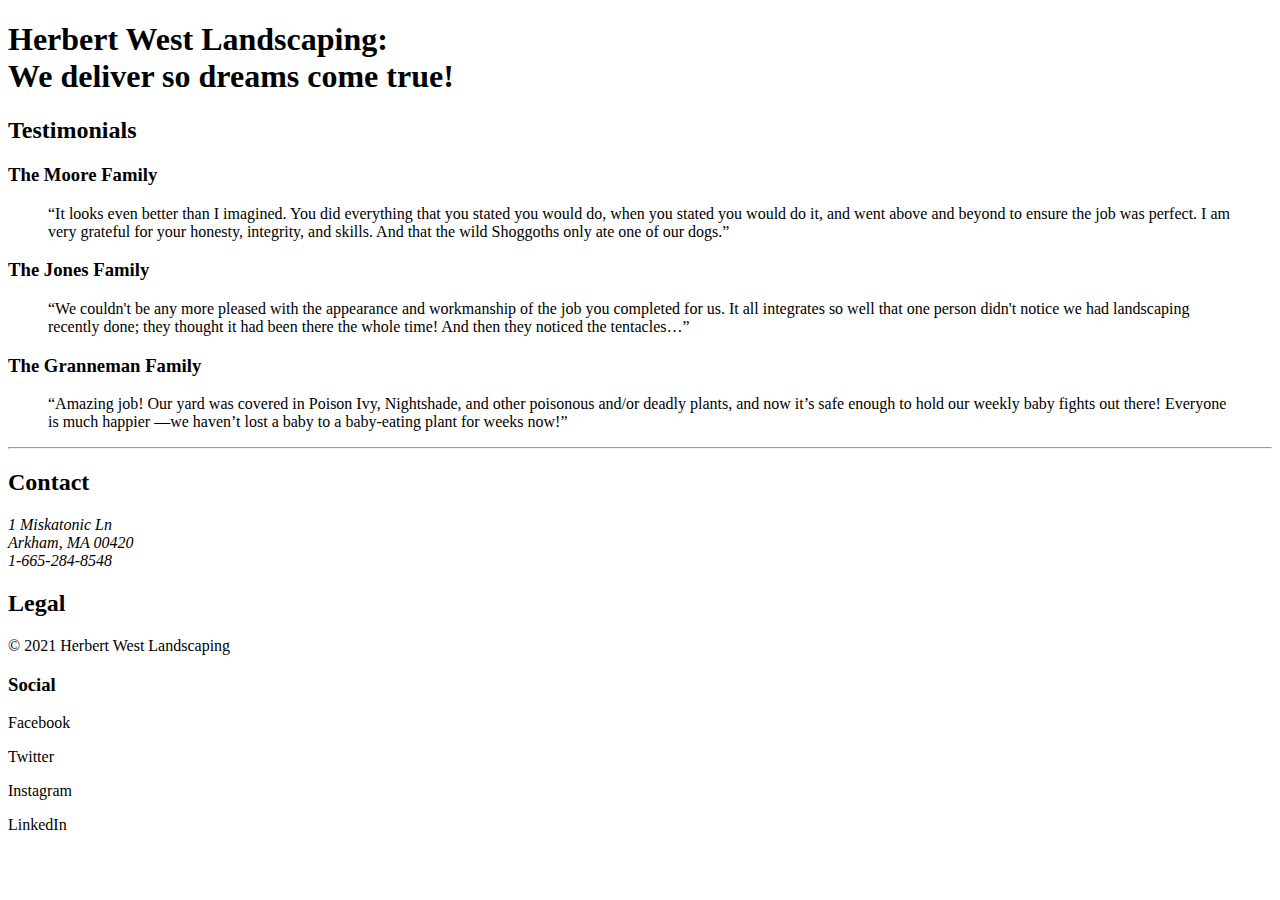
==== index.html @ 35e97120 "Homework" ====
<!doctype html>
<html lang="en">

  <head>
    <meta charset="UTF-8">
    <title> Herbert West Landscaping</title>
    <link rel="stylesheet" href="/css/main.css">
  </head>

  <body>
    <h1>Herbert West Landscaping:
      <br>
      We deliver so dreams come true!
    </h1>

    <h2>Testimonials</h2>

    <h3>The Moore Family</h3>

    <p>
    <blockquote>
      “It looks even better than I imagined. You did everything that you stated you would do, when you
      stated you would do it, and went above and beyond to ensure the job was perfect. I am very grateful
      for your honesty, integrity, and skills. And that the wild Shoggoths only ate one of our dogs.”
      </p>
    </blockquote>

    <h3>The Jones Family</h3>

    <p>
    <blockquote>“We couldn't be any more pleased with the appearance and workmanship of the job you
      completed for us. It all integrates so well that one person didn't notice we had landscaping recently
      done; they thought it had been there the whole time! And then they noticed the tentacles…”
      </p>
    </blockquote>

    <h3>The Granneman Family</h3>

    <p>
    <blockquote>
      “Amazing job! Our yard was covered in Poison Ivy, Nightshade, and other poisonous and/or deadly
      plants, and now it’s safe enough to hold our weekly baby fights out there! Everyone is much happier
      —we haven’t lost a baby to a baby-eating plant for weeks now!”
      </p>
    </blockquote>

    <hr>

    <h2>
      Contact
    </h2>
    <address>
      <p>
        1 Miskatonic Ln<br>
        Arkham, MA 00420<br>
        1-665-284-8548
      </p>
    </address>
    <h2>
      Legal
    </h2>
    <p>
      &copy; 2021 Herbert West Landscaping
    </p>
    <h3>
      Social
    </h3>
    <p>
      Facebook
    </p>
    <p>
      Twitter
    </p>
    <p>
      Instagram
    </p>
    <p>
      LinkedIn
    </p>


  </body>

</html>
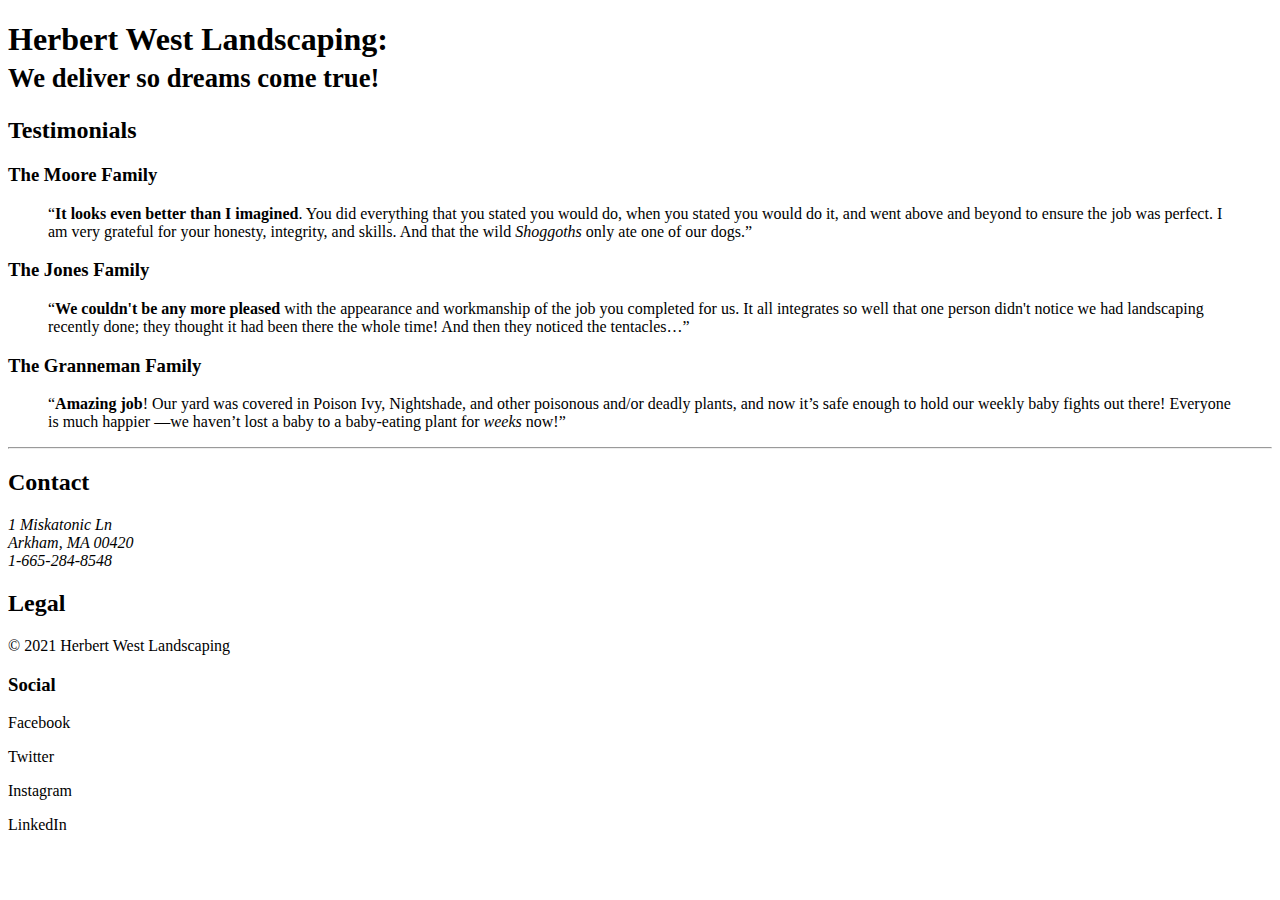
==== commit 4a305514: "Class corrections" ====
--- a/index.html
+++ b/index.html
@@ -8,39 +8,34 @@
   </head>
 
   <body>
-    <h1>Herbert West Landscaping:
-      <br>
-      We deliver so dreams come true!
+    <h1>
+      Herbert West Landscaping:
+      <br><small>We deliver so dreams come true!</small>
     </h1>
 
     <h2>Testimonials</h2>
 
     <h3>The Moore Family</h3>
 
-    <p>
     <blockquote>
-      “It looks even better than I imagined. You did everything that you stated you would do, when you
-      stated you would do it, and went above and beyond to ensure the job was perfect. I am very grateful
-      for your honesty, integrity, and skills. And that the wild Shoggoths only ate one of our dogs.”
+      <p>
+        “<b>It looks even better than I imagined</b>. You did everything that you stated you would do, when you stated you would do it, and went above and beyond to ensure the job was perfect. I am very grateful for your honesty, integrity, and skills. And that the wild <i>Shoggoths</i> only ate one of our dogs.”
       </p>
     </blockquote>
 
     <h3>The Jones Family</h3>
 
-    <p>
-    <blockquote>“We couldn't be any more pleased with the appearance and workmanship of the job you
-      completed for us. It all integrates so well that one person didn't notice we had landscaping recently
-      done; they thought it had been there the whole time! And then they noticed the tentacles…”
+    <blockquote>
+      <p>
+        “<b>We couldn't be any more pleased</b> with the appearance and workmanship of the job you completed for us. It all integrates so well that one person didn't notice we had landscaping recently done; they thought it had been there the whole time! And then they noticed the tentacles…”
       </p>
     </blockquote>
 
     <h3>The Granneman Family</h3>
 
-    <p>
     <blockquote>
-      “Amazing job! Our yard was covered in Poison Ivy, Nightshade, and other poisonous and/or deadly
-      plants, and now it’s safe enough to hold our weekly baby fights out there! Everyone is much happier
-      —we haven’t lost a baby to a baby-eating plant for weeks now!”
+      <p>
+        “<b>Amazing job</b>! Our yard was covered in Poison Ivy, Nightshade, and other poisonous and/or deadly plants, and now it’s safe enough to hold our weekly baby fights out there! Everyone is much happier —we haven’t lost a baby to a baby-eating plant for <em>weeks</em> now!”
       </p>
     </blockquote>
 
@@ -78,7 +73,6 @@
       LinkedIn
     </p>
 
-
   </body>
 
 </html>
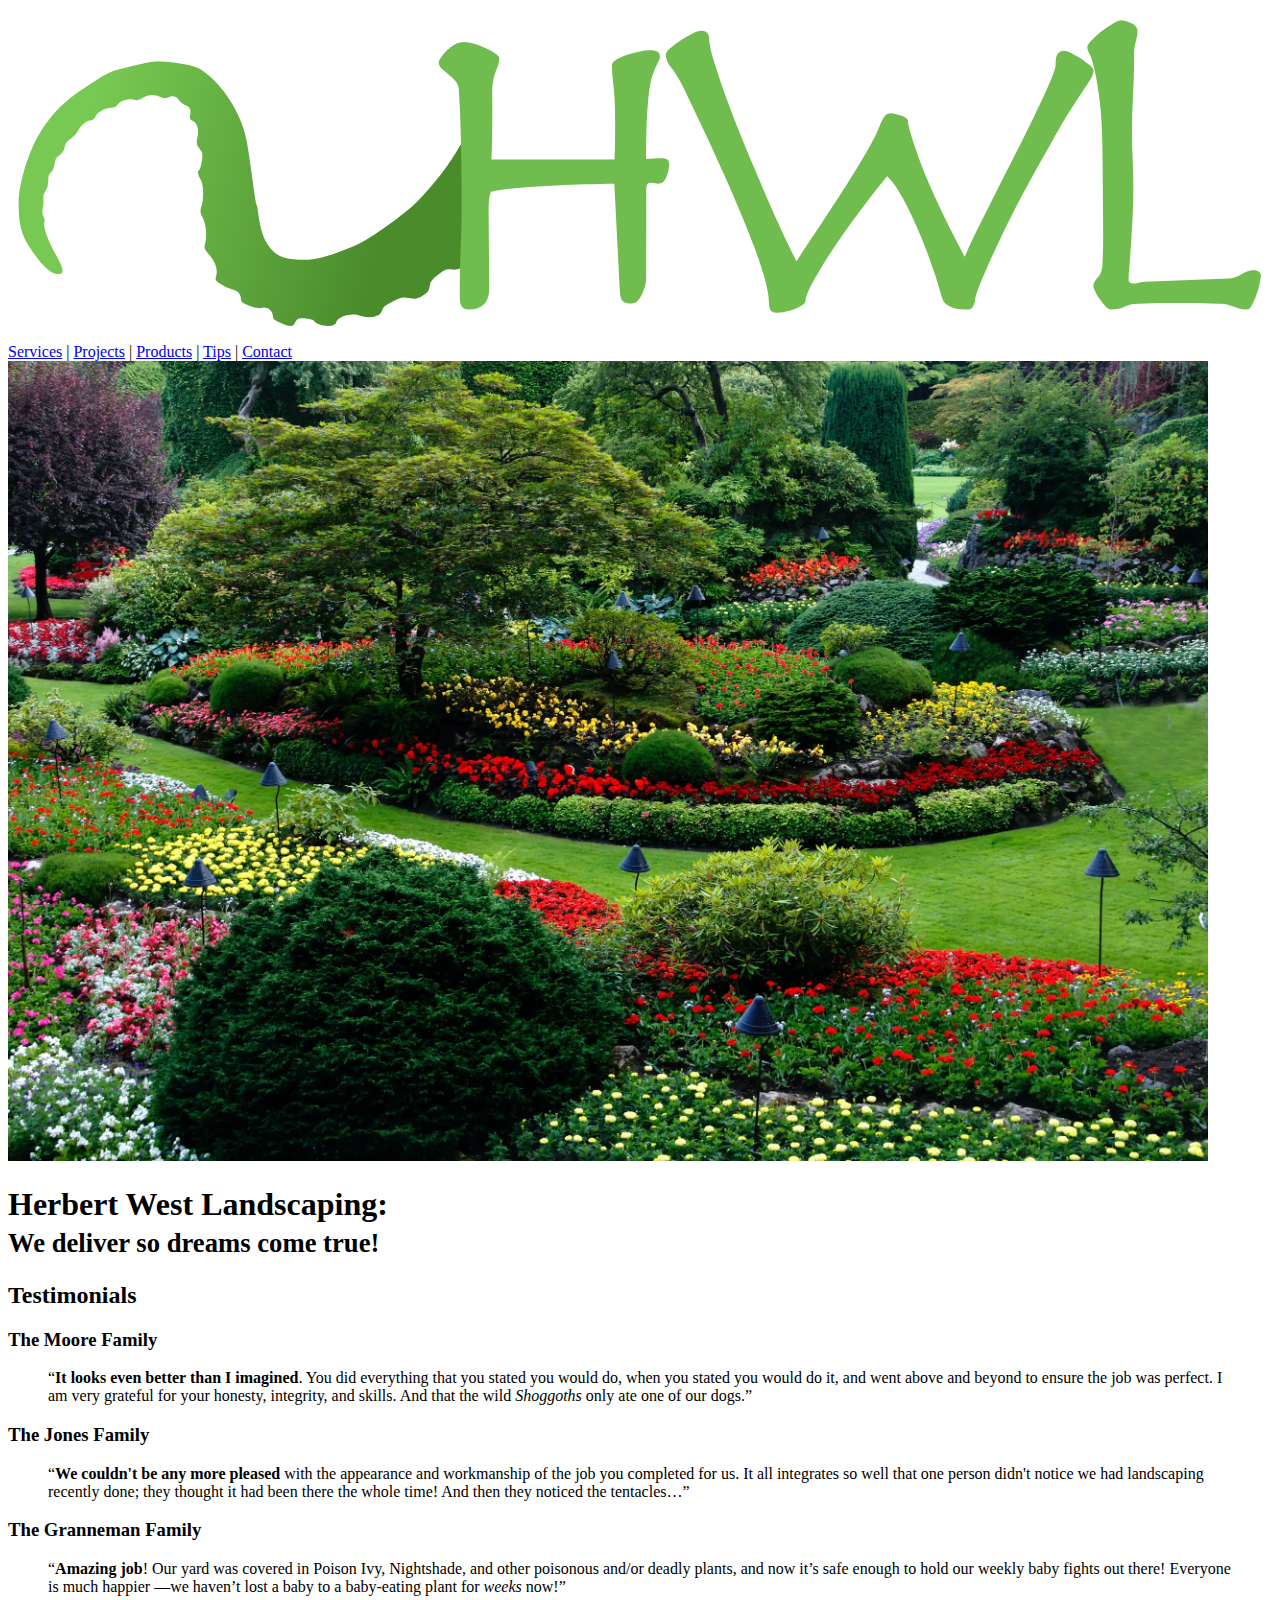
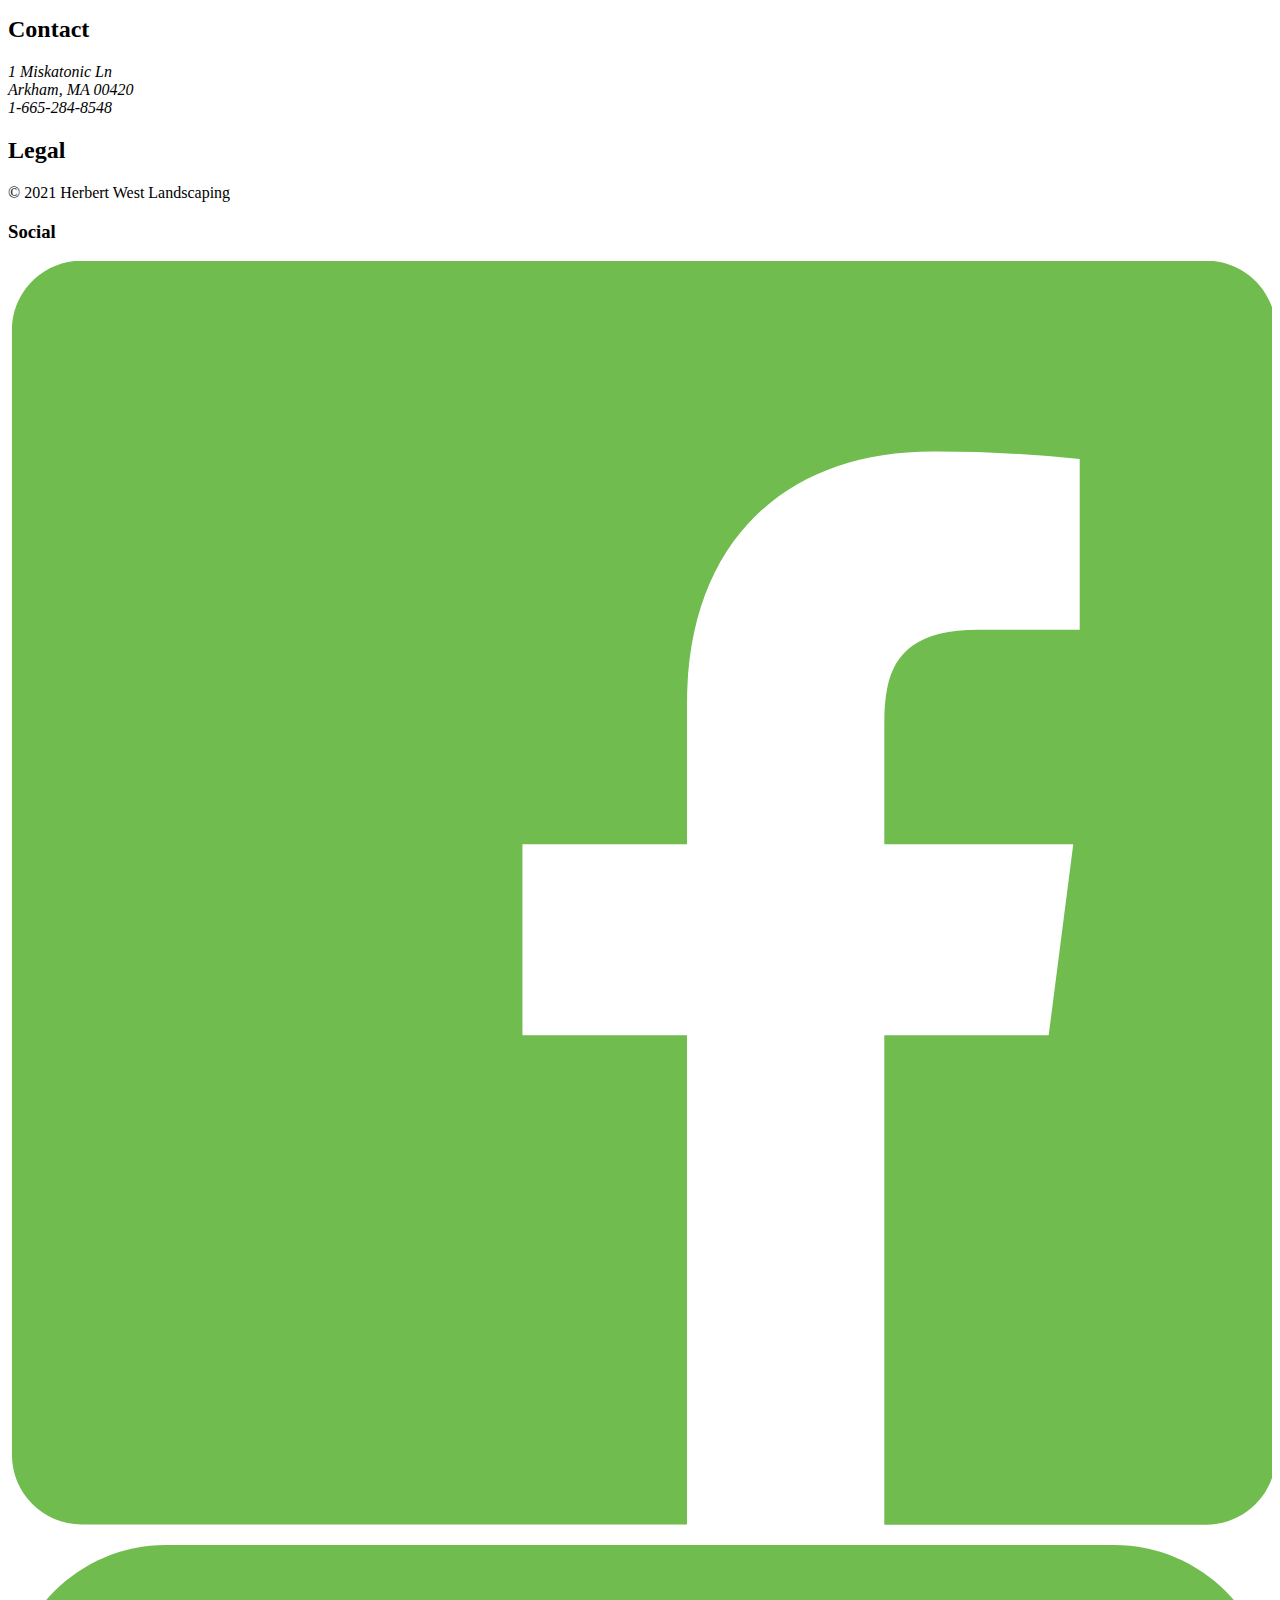
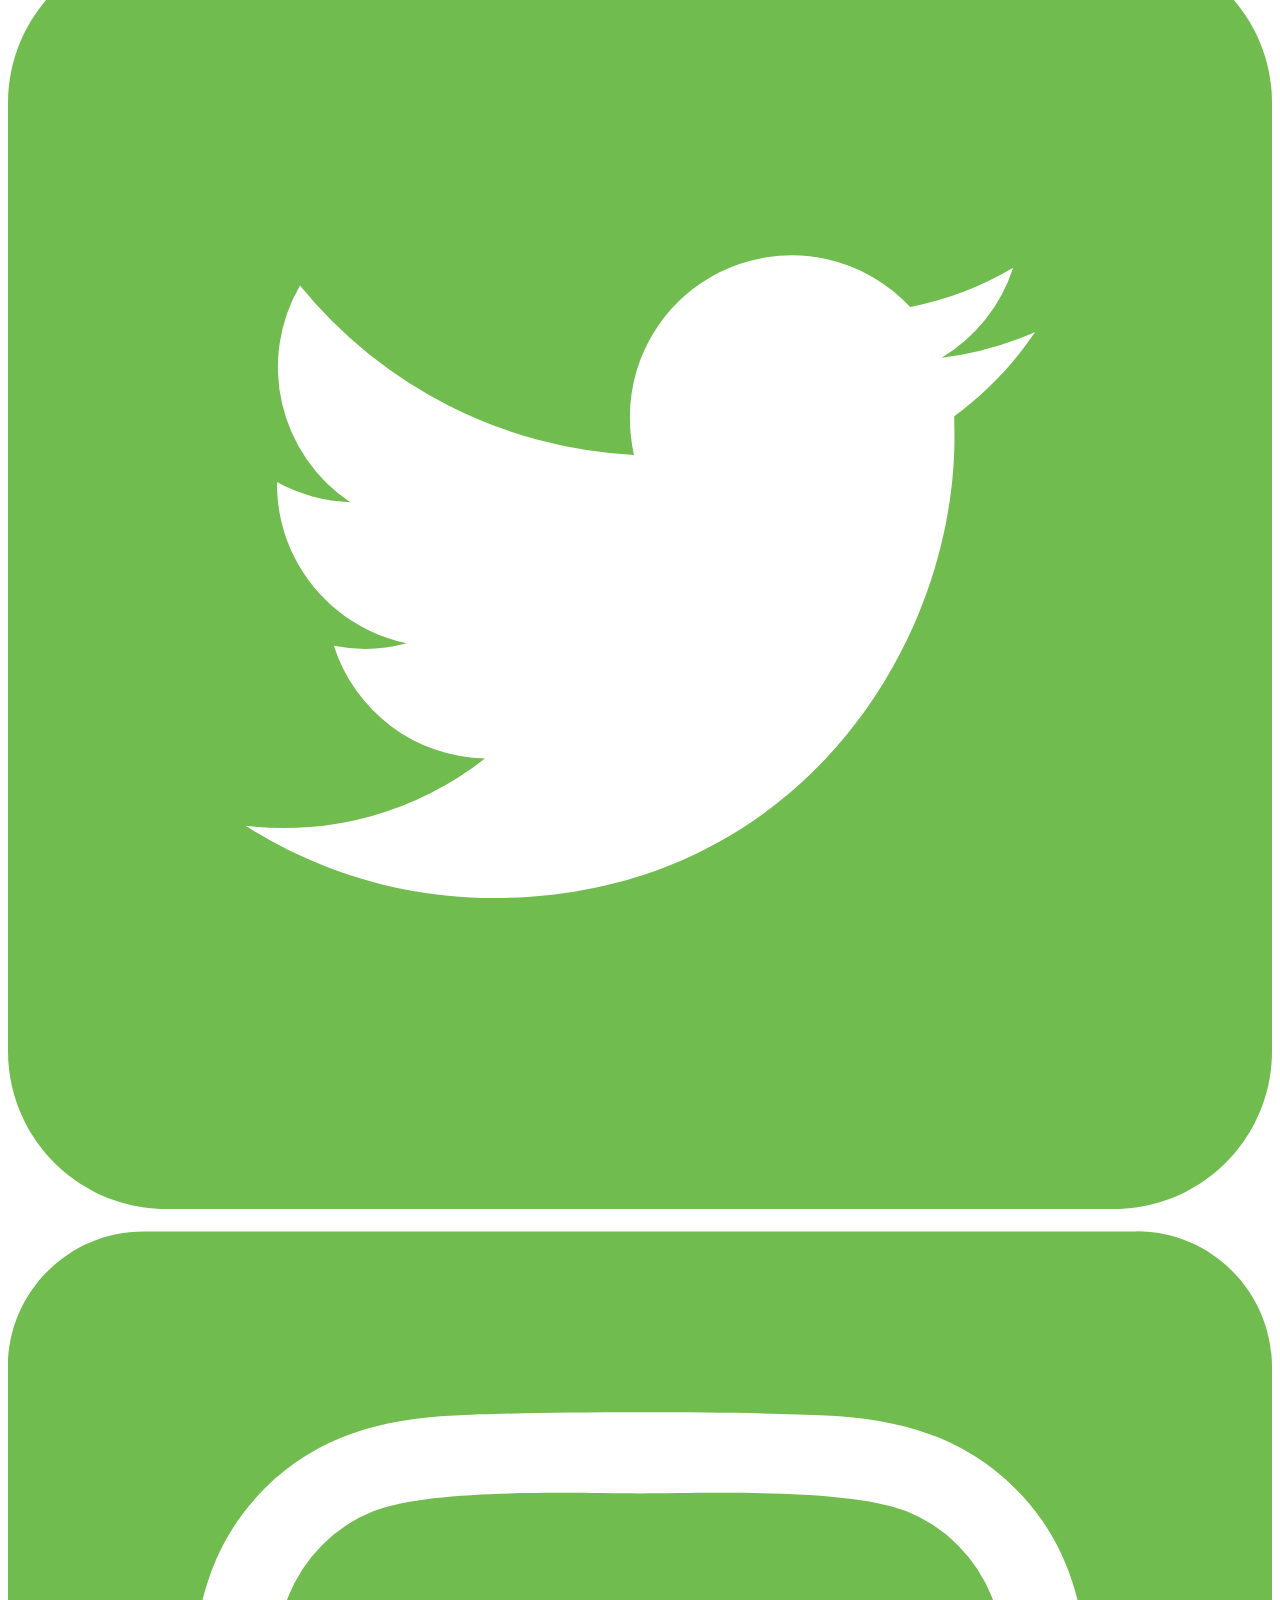
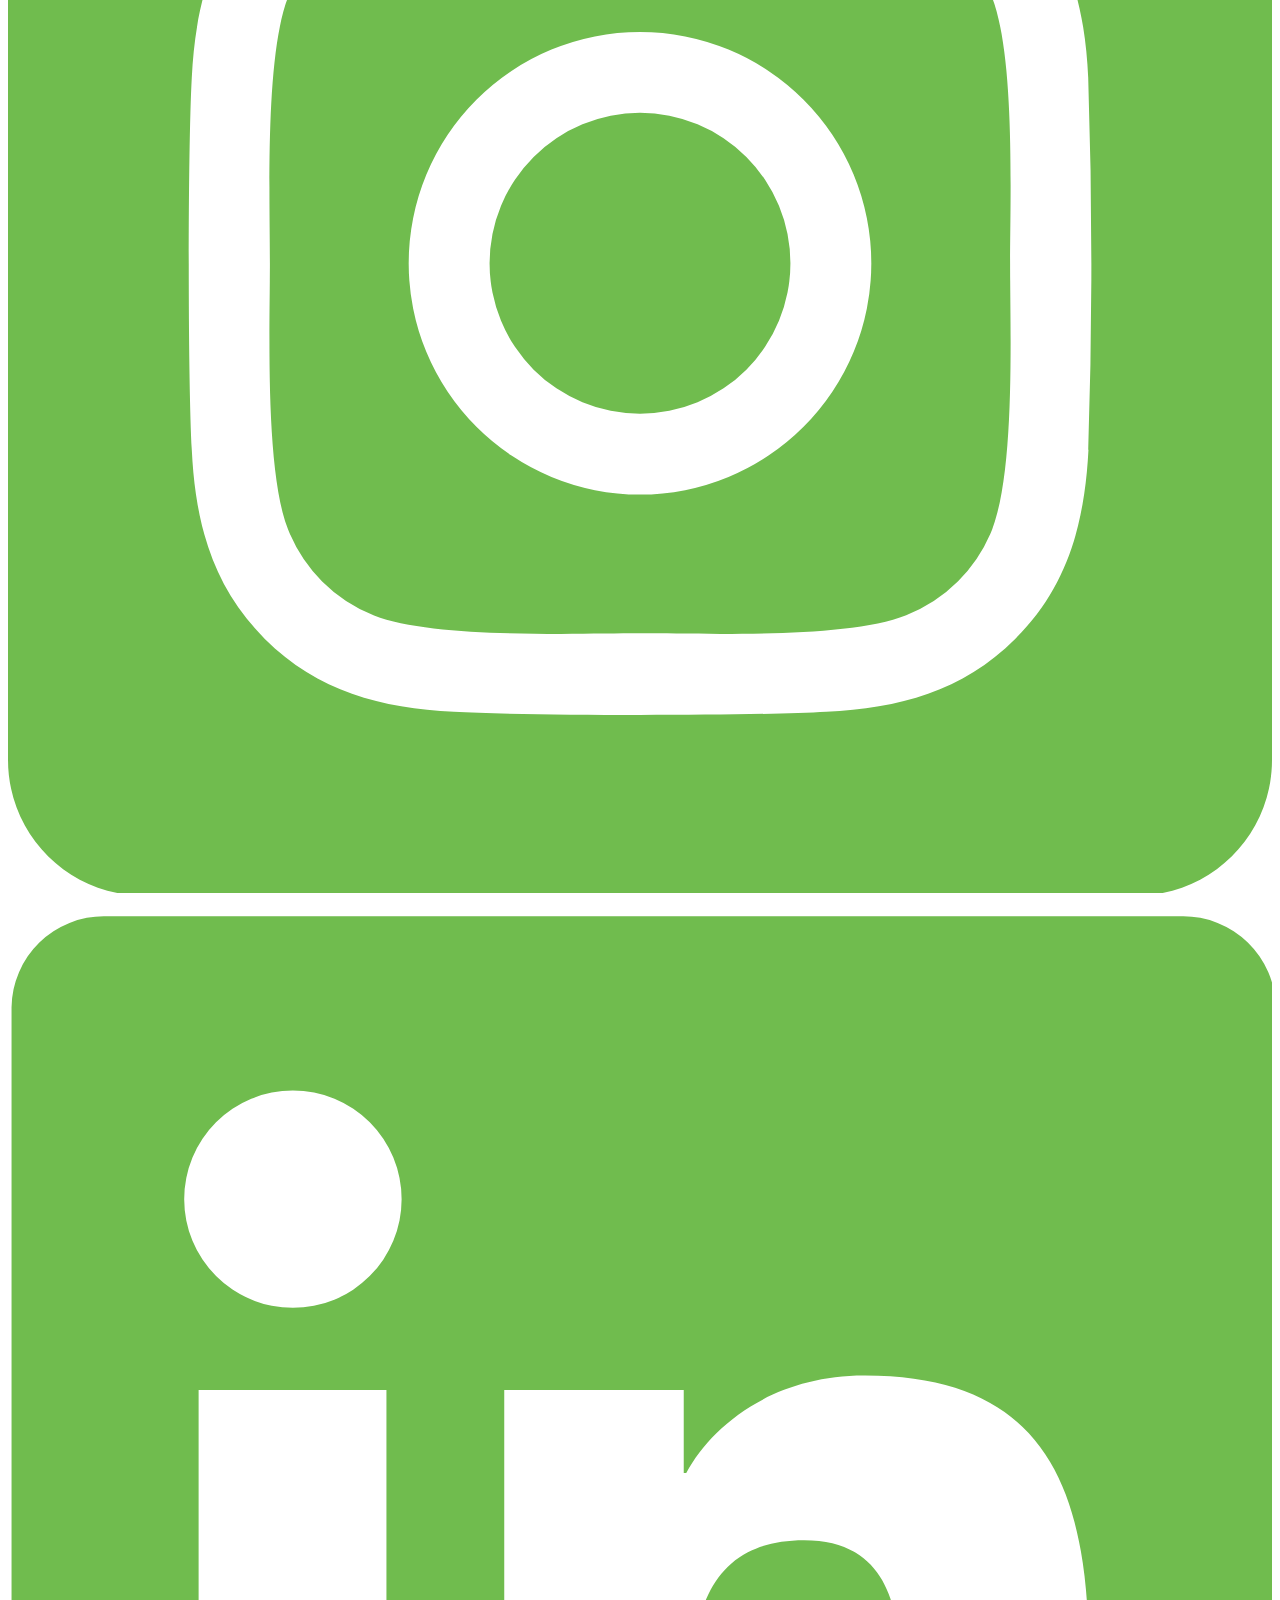
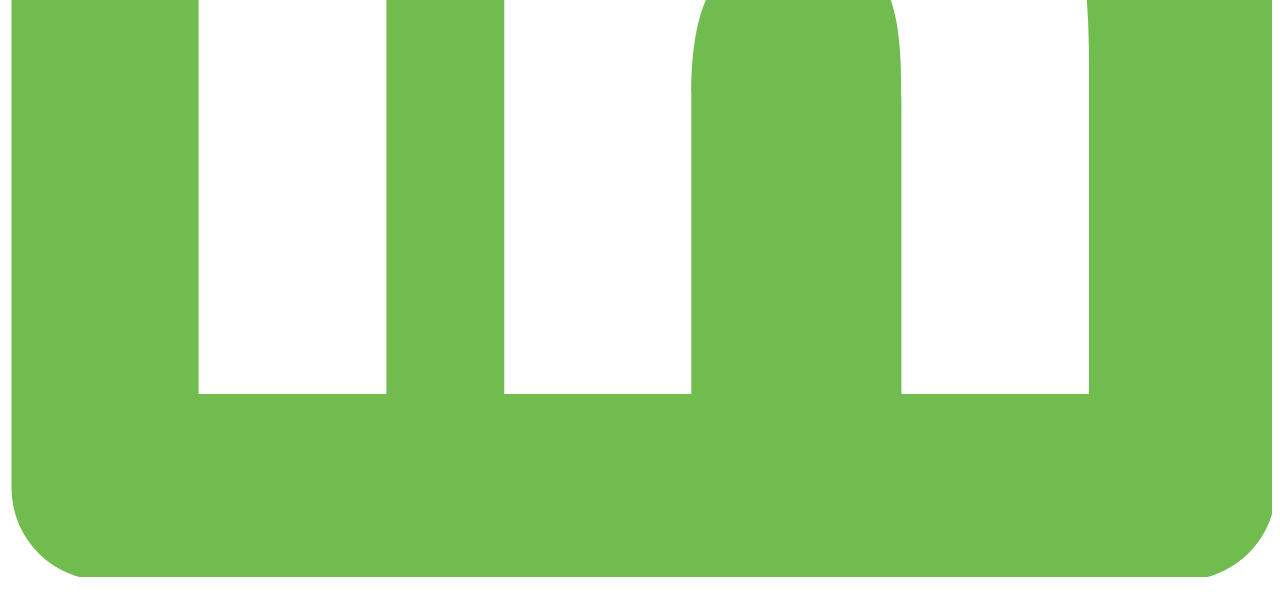
==== commit 790c1086: "lots of changes started css" ====
--- a/index.html
+++ b/index.html
@@ -8,70 +8,102 @@
   </head>
 
   <body>
-    <h1>
-      Herbert West Landscaping:
-      <br><small>We deliver so dreams come true!</small>
-    </h1>
 
-    <h2>Testimonials</h2>
+    <nav>
+      <a href="/">
+        <svg viewBox="0 0 3683 964">
+          <linearGradient id="a" x1="129.3" y1="744.3" x2="1014.8" y2="964.6" gradientUnits="userSpaceOnUse">
+            <stop offset="0" stop-color="#78c953" />
+            <stop offset="1" stop-color="#4a8b2c" />
+          </linearGradient>
+          <path fill="url(#a)" d="M1413.8 500.8c-4.3-1 87.6 8.2 86 13a45.3 45.3 0 0 1-3 5.7l-10.8 2c-14.7 3-102-7-115.3 4.6-16.5 14.5 34.3 61.8 27.3 83.3a78.7 78.7 0 0 0-.7 45.5c-5.4 3.2-11.7 9.2-22.7 19.5-20.7 19.7-23.7 25-22.2 37.2 2.7 27-28.3 53.8-57.8 50.5-16.6-2.4-20.8-.7-40.7 14.6-17.8 13.7-22.7 19.8-25 33.3-2.2 13.5-6 19-20 28.1-14.7 9.5-21.3 10.6-39.4 7-18.5-3.7-25.4-2.2-48.6 9.9-21.7 11.5-28.1 16.1-30 24.6a30.4 30.4 0 0 1-8.7 14 72.2 72.2 0 0 1-56.2 3.5c-21.2-10.9-66 1.5-69.6 18.6-3.4 16.7-53.7 13.2-65-4.2-4-6.2-39.4-10.5-47.2-5.5a29.9 29.9 0 0 0-8.4 12.2c-5.5 11.9-16 11-44.1-1.9-17.3-7.6-19.6-10.3-20.3-20.9-2-16-18-26.2-33.3-21.2-5.3 1.8-21.1-1-34.6-6.5-19.9-8-24.5-11.4-24.7-19.6-.6-15.7-9-24.5-28.6-29.1a112.6 112.6 0 0 1-32.9-16c-13-9.7-14.2-11.6-10.8-21.6 5.5-18.3-1.3-40.4-19.6-62-15.5-18.4-16.3-20.6-11.9-34.7a125.9 125.9 0 0 0-9.3-77.6c-6-8.7-6-16.7-1.6-30.8 7.4-21.7 5.4-64-2.8-76.7-8.4-12.8-10.1-23.8-4.3-27.6 5.9-3.8 12-43.7 8.3-51.2a138.6 138.6 0 0 0-10.4-15.2c-5.3-7-6.3-15.5-3-28.9 5.6-21.6-.4-41.5-14-48-8.2-3.5-9.1-6.6-7-17.9 3-16.2-1.3-23.3-15.5-28.3a44.7 44.7 0 0 1-17.7-14.5c-7.7-11.9-17.4-14-32.1-7-5.2 2.8-15 2.2-20.7-1.3a54.8 54.8 0 0 0-53.7 2.7c-8.3 6-15.6 7.4-24.3 4.8-15-5-43.1 4.1-48.8 15.6-2.8 5.6-8 7.9-16.3 8-18.4-.2-40.8 12.2-46.4 24.7-3.8 8.6-7.1 11.3-16 12.2-12.5.9-29.6 16.6-36.4 32.5a54.2 54.2 0 0 1-19.5 20.4c-12 7.9-16.7 14.4-18.5 25.5a33.7 33.7 0 0 1-15 22.8c-9 5.6-12.5 12.2-14.2 26-1.4 10.7-6 21.4-11 24.7-5.3 3.4-8 12-7.5 23.6a54 54 0 0 1-8 30.2 30.1 30.1 0 0 0-6.2 22.2 74.2 74.2 0 0 1-1.8 27c-1.7 8.8-1.4 19.6 2 24.6 3 4.5 4.4 12 2.8 16.2-4 13.9 9 51.4 31 91 29.4 52.3 29 66.2-1.1 59-17.6-4.4-42.6-29.7-71.3-73.8-26.2-40-33.8-70.3-33.8-131.4.2-55.4 28.2-148 59.8-200.5 39.3-63.8 71.2-95.5 142.6-142 49.5-32.3 64.8-40 88-46.4 51.1-13 85-20.8 101-22.6 36-3.8 112.9 7.6 135.1 20 41.4 23 90.4 81.8 114.4 137.7 20.9 47.9 25 67.7 40.8 185.8 4.6 36.4 9.6 68.5 10.8 70.4a58.7 58.7 0 0 1 4.4 18.7C735 643 741.7 666 756.9 689c22.6 34.6 46.5 44.3 107.7 44.5 36.8-.3 68.8-9.3 150.3-43.2 38.8-16.1 142-89.9 179.3-128 50.1-51 94.9-110 124.3-163.5 45.4 25 100 53.8 154.2 79.4 24.8 18.8-55.2 23.2-58.9 22.5Z" />
+          <path fill="#70bc4e" d="m1402.4 815.3-2-229.3c0-7.2.4-15.5 1.2-25a97 97 0 0 1 5.2-25c12.5-3.5 33.9-6.9 64-10 30-3.2 63-5.7 99-7.5a8945.5 8945.5 0 0 1 107.2-4.7c35.5-1.3 65.4-2 89.7-2l16.2 314.2c1 14.4 4 23.9 9 28.4s13.8 6.7 26.3 6.7c6.3 0 12-2.7 16.8-8 5-5.5 9.1-12 12.7-19.6 3.5-7.7 6.4-15.3 8.5-23a71 71 0 0 0 3.3-19.5l.4-265.7c-.1-10.8 4.3-16.2 13.3-16.2 4.5 0 8.6.4 12.2 1.3 3.6 1 6.7 1.4 9.4 1.4 10.8 0 18.8-7 24.1-21a98 98 0 0 0 7.8-33c0-9-2.1-14.6-6.2-16.8-4-2.3-9.7-3.4-16.9-3.4-7.2 0-14.6.2-22.2.7a339.8 339.8 0 0 0-22.3 2 2557.7 2557.7 0 0 1 1.8-104.5 1183.5 1183.5 0 0 1 3.6-57.3c1.6-19 3.7-36.5 6.3-52.6 2.6-14.4 5.6-26.1 9.1-35.1 3.6-9 6.6-16.4 9.3-22.3 2.6-5.8 5-10.8 7.3-14.8 2.2-4 3.3-7.9 3.3-11.5-.2-12.6-9.2-18.8-27.2-18.8-8 0-18.4 1-31 3.3a262.2 262.2 0 0 0-37 9.5c-12 4-22.6 8.7-31.6 14.1s-13.4 11.3-13.3 17.6c.1 12.5 1.6 31.9 4.5 58 3 26 4.6 54.8 4.8 86.3.2 23.4.2 46.3 0 68.8s-.8 42.7-1.6 60.7h-358.7c1.5-33.3 2.3-67.5 2.5-102.5a7908 7908 0 0 0-.2-101.2c.7-21.6 4.4-40 11-55.3a96 96 0 0 0 9.8-35c0-4.6-4-9.5-11.6-15a175 175 0 0 0-27.8-15.4c-10.8-5-22-9.2-33.8-12.8a104.6 104.6 0 0 0-29.7-5.4c-10 0-19.3 2.7-28.3 8a120.3 120.3 0 0 0-39.5 37.8c-4 6.3-6 10.8-6 13.5.2 7.2 3.1 13.5 9 18.9 6 5.4 12.7 11 20.4 16.9a109.2 109.2 0 0 1 20.4 20.2c6 7.6 9 16.9 9 27.6l3.2 60.7a4949 4949 0 0 1 4 157.8l.7 78.3a3006 3006 0 0 1-2.6 160.5c-2.3 50.3-3.2 98.9-2.8 145.6a48 48 0 0 0 5.6 25c3.6 5.8 10.4 8.7 20.3 8.7 40.5 0 60.5-21 60.1-63.3Zm514.4-678.5c0 11.7 6 25 17.9 39.8 11.8 14.9 25.5 38.5 41 70.8a7611 7611 0 0 1 125.8 271.1c31.6 72.9 56 132.2 73 178a1036 1036 0 0 1 34 104.6c5.5 23.8 8.4 41.1 8.5 52 0 15.2 2.2 24.9 6.3 29 4 4 10.6 6 19.6 6 5.4 0 12.6-1 21.5-2.7a174.5 174.5 0 0 0 26.3-7.4c8.5-3.2 15.9-6.8 22.1-10.8 6.3-4 9.9-8.3 10.7-12.8.8-10 5.4-23.4 13.8-40.5 8.4-17 19.3-36.4 32.6-58s28-44.5 44.3-68.8a2967.3 2967.3 0 0 1 50.9-72.1c17.3-23.9 34.4-46.6 51.1-68.1 17-21.6 32.3-40.5 45.6-56.7 15.4 14.4 31.4 37.1 47.8 68.1 16.5 31 32.3 64.5 47.4 100.5a1543.4 1543.4 0 0 1 65.4 187.5c2 7.2 6.2 13 12.6 17.5a70 70 0 0 0 21 10.1 100 100 0 0 0 23 4c7.4.5 13.4.7 17.9.7 11.8 0 19-10.3 21.5-31 1.7-10.8 9-31.4 21.8-62a3084 3084 0 0 1 118-246.1 4285 4285 0 0 1 81.6-146.4c22.1-39.6 41-71.7 56.5-96.4 15.5-24.8 28.4-44.5 38.6-59.4a433.6 433.6 0 0 0 22-34.4c4.4-8 6.6-15.3 6.5-21.6 0-3.5-3.7-8.5-11-14.8a243.4 243.4 0 0 0-53.5-35 56.7 56.7 0 0 0-21-6.8 23 23 0 0 0-18.8 8.1c-4.4 5.4-6.6 16.2-6.4 32.4 0 8-5.4 25-16.5 50.5s-25 56-41.9 91c-16.6 35.1-35.3 73-56.1 113.4a15794.8 15794.8 0 0 0-60.4 118.7L2824.1 646a1129.3 1129.3 0 0 0-36.4 78.9C2727.4 610.7 2684.8 520 2660 453c-24.9-67-37.4-108.1-37.5-123.4 0-2.7-2-5.6-6.2-8.8-4-3.1-8.8-5.6-14.2-7.4a185.6 185.6 0 0 0-16.9-4.7c-6-1.3-10.3-2-12.8-2-6.3 0-11.7 2.2-16.1 6.7-4.5 4.5-10.3 15.3-17.3 32.4a394 394 0 0 1-26.5 54.6c-12.4 22-26.4 45.9-42.1 71.5-15.4 25.6-32 52-49.7 78.9l-50.6 76.9-43.2 65.4a1038.1 1038.1 0 0 0-28.9 45.2c-9.9-18-23-44.8-39.6-80.3-16.4-35.5-34.1-75-52.9-118.7-18.8-43.6-38-88.8-57.4-135.5a4254.5 4254.5 0 0 1-52.1-133.5 1908.1 1908.1 0 0 1-38-112c-9.8-32.3-14.7-55.3-14.8-68.8-.2-15.3-8.3-22.9-24.5-22.9-5.4 0-13.7 2.7-24.9 8.1a298.4 298.4 0 0 0-64.4 42.5c-8.4 7.6-12.7 14.1-12.6 19.5Zm1639.8 651.5-244 9.4a49 49 0 0 0-16.9 2.7c-5 1.8-9.6 2.7-14.1 2.7-10.8 0-16.2-3.6-16.3-10.8 0-8 .7-21.6 2.4-40.4 1.6-19 3.2-41 4.8-66.1l4.7-81.6c1.5-29.2 2.2-57.8 2-85.7-.3-29.6-1-55.5-2-77.5a1743.2 1743.2 0 0 1 1-186.8 1763 1763 0 0 0 3-120c0-12.6 1.6-24.8 5.1-36.5 3.5-11.7 5.2-21.6 5.2-29.6-.1-10-6-17.8-17.8-23.6a69.9 69.9 0 0 0-29.7-8.8c-4.5 0-12.4 3.1-23.5 9.4a286.8 286.8 0 0 0-63 48.6c-8.5 9-12.7 15.7-12.7 20.2 0 5.4 2.4 12.4 7 21 4.5 8.5 9.4 23.7 14.5 45.8 5.2 22 10.1 52.6 15 91.7 4.8 39.1 7.5 91.5 8 157.1l1.7 190.2c.2 27.9.2 52.1 0 72.8-.3 20.7-1 38.2-1.9 52.6.2 17.1-4.2 30.4-13.1 39.8-9 9.5-13.3 17.8-13.3 25 0 2.7 1.7 7.8 5.1 15.5 3 7.6 7.4 15.3 13 22.9 5.5 7.6 11.1 14.6 17 21 6 6.2 11.6 9.3 17 9.3 16.2 0 30-3.1 41.7-9.4 3.6-1.8 7.9-3.4 12.8-4.7 5-1.4 12.8-2.3 23.6-2.7l43.8-1.4c18.4-.4 43-.6 73.5-.6 28.8 0 52.4.2 70.8.6l43.9 1.4c10.7.4 18.4.9 22.9 1.3a30 30 0 0 1 9.5 2l30.4 10.2a70.3 70.3 0 0 0 22.3 3.3c5.4 0 10.5-4.7 15.4-14.1a255.4 255.4 0 0 0 25.6-83c-.2-11.7-7.8-17.5-23.1-17.5-10 0-21.1 3.8-33.7 11.5-12.5 7.6-25 11.9-37.6 12.8Z" />
+        </svg></a> <a href="/services/">Services</a> | <a href="/projects/">Projects</a> | <a href="/products/">Products</a> | <a href="/Tips/">Tips</a> | <a href="/contact/">Contact</a>
+    </nav>
 
-    <h3>The Moore Family</h3>
 
-    <blockquote>
+    <main>
+
+      <img src="/images/garden.jpg" alt="A beautiful garden" width="1200" height="800" srcset="/images/garden.webp">
+
+      <h1>
+        Herbert West Landscaping:
+        <br><small>We deliver so dreams come true!</small>
+      </h1>
+
+      <h2>Testimonials</h2>
+
+      <h3>The Moore Family</h3>
+
+      <blockquote>
+        <p>
+          “<b>It looks even better than I imagined</b>. You did everything that you stated you would do, when you stated you would do it, and went above and beyond to ensure the job was perfect. I am very grateful for your honesty, integrity, and skills. And that the wild <i>Shoggoths</i> only ate one of our dogs.”
+        </p>
+      </blockquote>
+
+      <h3>The Jones Family</h3>
+
+      <blockquote>
+        <p>
+          “<b>We couldn't be any more pleased</b> with the appearance and workmanship of the job you completed for us. It all integrates so well that one person didn't notice we had landscaping recently done; they thought it had been there the whole time! And then they noticed the tentacles…”
+        </p>
+      </blockquote>
+
+      <h3>The Granneman Family</h3>
+
+      <blockquote>
+        <p>
+          “<b>Amazing job</b>! Our yard was covered in Poison Ivy, Nightshade, and other poisonous and/or deadly plants, and now it’s safe enough to hold our weekly baby fights out there! Everyone is much happier —we haven’t lost a baby to a baby-eating plant for <em>weeks</em> now!”
+        </p>
+      </blockquote>
+    </main>
+
+    <footer>
+      <h2>
+        Contact
+      </h2>
+      <address>
+        <p>
+          1 Miskatonic Ln<br>
+          Arkham, MA 00420<br>
+          1-665-284-8548
+        </p>
+      </address>
+      <h2>
+        Legal
+      </h2>
       <p>
-        “<b>It looks even better than I imagined</b>. You did everything that you stated you would do, when you stated you would do it, and went above and beyond to ensure the job was perfect. I am very grateful for your honesty, integrity, and skills. And that the wild <i>Shoggoths</i> only ate one of our dogs.”
+        &copy; 2021 Herbert West Landscaping
       </p>
-    </blockquote>
-
-    <h3>The Jones Family</h3>
-
-    <blockquote>
+      <h3>
+        Social
+      </h3>
       <p>
-        “<b>We couldn't be any more pleased</b> with the appearance and workmanship of the job you completed for us. It all integrates so well that one person didn't notice we had landscaping recently done; they thought it had been there the whole time! And then they noticed the tentacles…”
+        <!-- Facebook -->
+        <svg viewBox="0 0 256 256">
+          <path fill="#70bc4e" d="M242.738-.075H14.921C7.121-.075.797 6.246.797 14.043v227.742c0 7.798 6.324 14.118 14.124 14.118h122.601v-99.111h-33.334v-38.641h33.334V89.653c0-33.059 20.208-51.065 49.718-51.065a273.88 273.88 0 0 1 29.813 1.52v34.558h-20.404c-16.059 0-19.166 7.624-19.166 18.81v24.675h38.266l-4.976 38.641h-33.29v99.133h65.19c7.795-.013 14.112-6.325 14.124-14.118V14.065c.012-7.78-6.276-14.103-14.059-14.14Z" />
+        </svg>
       </p>
-    </blockquote>
-
-    <h3>The Granneman Family</h3>
-
-    <blockquote>
       <p>
-        “<b>Amazing job</b>! Our yard was covered in Poison Ivy, Nightshade, and other poisonous and/or deadly plants, and now it’s safe enough to hold our weekly baby fights out there! Everyone is much happier —we haven’t lost a baby to a baby-eating plant for <em>weeks</em> now!”
+        <!-- Twitter -->
+        <svg viewBox="0 0 500 500">
+          <path fill="#70bc4e" d="M437.5 500h-375C28 500 0 472 0 437.5v-375C0 28 28 0 62.5 0h375C472 0 500 28 500 62.5v375c0 34.5-28 62.5-62.5 62.5Z" />
+          <path fill="#fff" d="M192 377c117.9 0 182.4-97.8 182.4-182.4l-.1-8.2c12.4-9 23.3-20.4 32-33.3a130 130 0 0 1-37 10.2 64.5 64.5 0 0 0 28.3-35.6 127.5 127.5 0 0 1-40.7 15.5 64 64 0 0 0-110.9 44c0 5 .6 9.8 1.6 14.5a182 182 0 0 1-132.1-67 64.1 64.1 0 0 0 19.9 85.7c-10.2-.4-20.1-3.1-29-8v.8c0 31 22.1 57 51.3 63a62.5 62.5 0 0 1-28.8 1 64.1 64.1 0 0 0 59.8 44.6A128.6 128.6 0 0 1 94 348.4c28.2 18 62 28.6 98.1 28.6" />
+        </svg>
       </p>
-    </blockquote>
-
-    <hr>
-
-    <h2>
-      Contact
-    </h2>
-    <address>
       <p>
-        1 Miskatonic Ln<br>
-        Arkham, MA 00420<br>
-        1-665-284-8548
+        <!-- Instagram -->
+        <svg viewBox="0 0 500 500">
+          <path fill="#70bc4e" d="M250 191.4a59.5 59.5 0 1 0 0 119 59.5 59.5 0 0 0 0-119Zm139.2-45.8a60.3 60.3 0 0 0-34-34c-23.4-9.2-79.2-7-105.2-7s-81.8-2.2-105.3 7a60.3 60.3 0 0 0-33.9 34c-9.2 23.5-7.2 79.3-7.2 105.3s-2 81.8 7.2 105.3a60.3 60.3 0 0 0 34 34c23.4 9.2 79.2 7.1 105.2 7.1s81.8 2.2 105.3-7.2a60.3 60.3 0 0 0 34-33.9c9.2-23.4 7.1-79.3 7.1-105.3s2.1-81.7-7.2-105.3ZM250 342.4a91.5 91.5 0 1 1 0-183 91.5 91.5 0 0 1 0 183ZM345.3 177ZM446.4 1H53.6C24 1 0 25 0 54.5v392.8C0 477 24 501 53.6 501h392.8c29.6 0 53.6-24 53.6-53.6V54.5C500 24.9 476 .9 446.4.9Zm-19 323.7c-1.5 28.6-8 54-29 74.8-20.8 20.8-46.1 27.4-74.7 28.8-29.5 1.7-117.9 1.7-147.3 0-28.6-1.4-53.9-8-74.8-28.8-21-21-27.5-46.3-28.9-74.8-1.6-29.5-1.6-117.9 0-147.3 1.5-28.6 8-54 28.9-74.8 21-20.8 46.3-27.4 74.8-28.8 29.4-1.7 117.8-1.7 147.3 0 28.6 1.5 54 8 74.8 28.9 20.8 20.8 27.5 46.2 28.8 74.8a2173 2173 0 0 1 0 147.2Z" />
+        </svg>
       </p>
-    </address>
-    <h2>
-      Legal
-    </h2>
-    <p>
-      &copy; 2021 Herbert West Landscaping
-    </p>
-    <h3>
-      Social
-    </h3>
-    <p>
-      Facebook
-    </p>
-    <p>
-      Twitter
-    </p>
-    <p>
-      Instagram
-    </p>
-    <p>
-      LinkedIn
-    </p>
+      <p>
+        <!-- LinkedIn -->
+        <svg viewBox="0 0 500 500">
+          <path fill="#70bc4e" d="M464.5 1.3H38.3a36.5 36.5 0 0 0-36.9 36v428a36.5 36.5 0 0 0 37 36h426.1c20.2.2 36.7-16 37-36v-428a36.6 36.6 0 0 0-37-36ZM149.7 427.6H75.4V188.7h74.3v238.9Zm-37-271.4a43 43 0 1 1 43-43 43 43 0 0 1-43.1 43h.2Zm315 271.4h-74.3V311.4c0-27.7-.5-63.3-38.5-63.3-38.1 0-44.6 30.2-44.6 61.5v118h-74V188.7h71v32.8h1c10-18.7 34.2-38.5 70.3-38.5 75.1-.2 89 49.3 89 113.4v131.2Z" />
+        </svg>
+      </p>
+    </footer>
 
   </body>
 
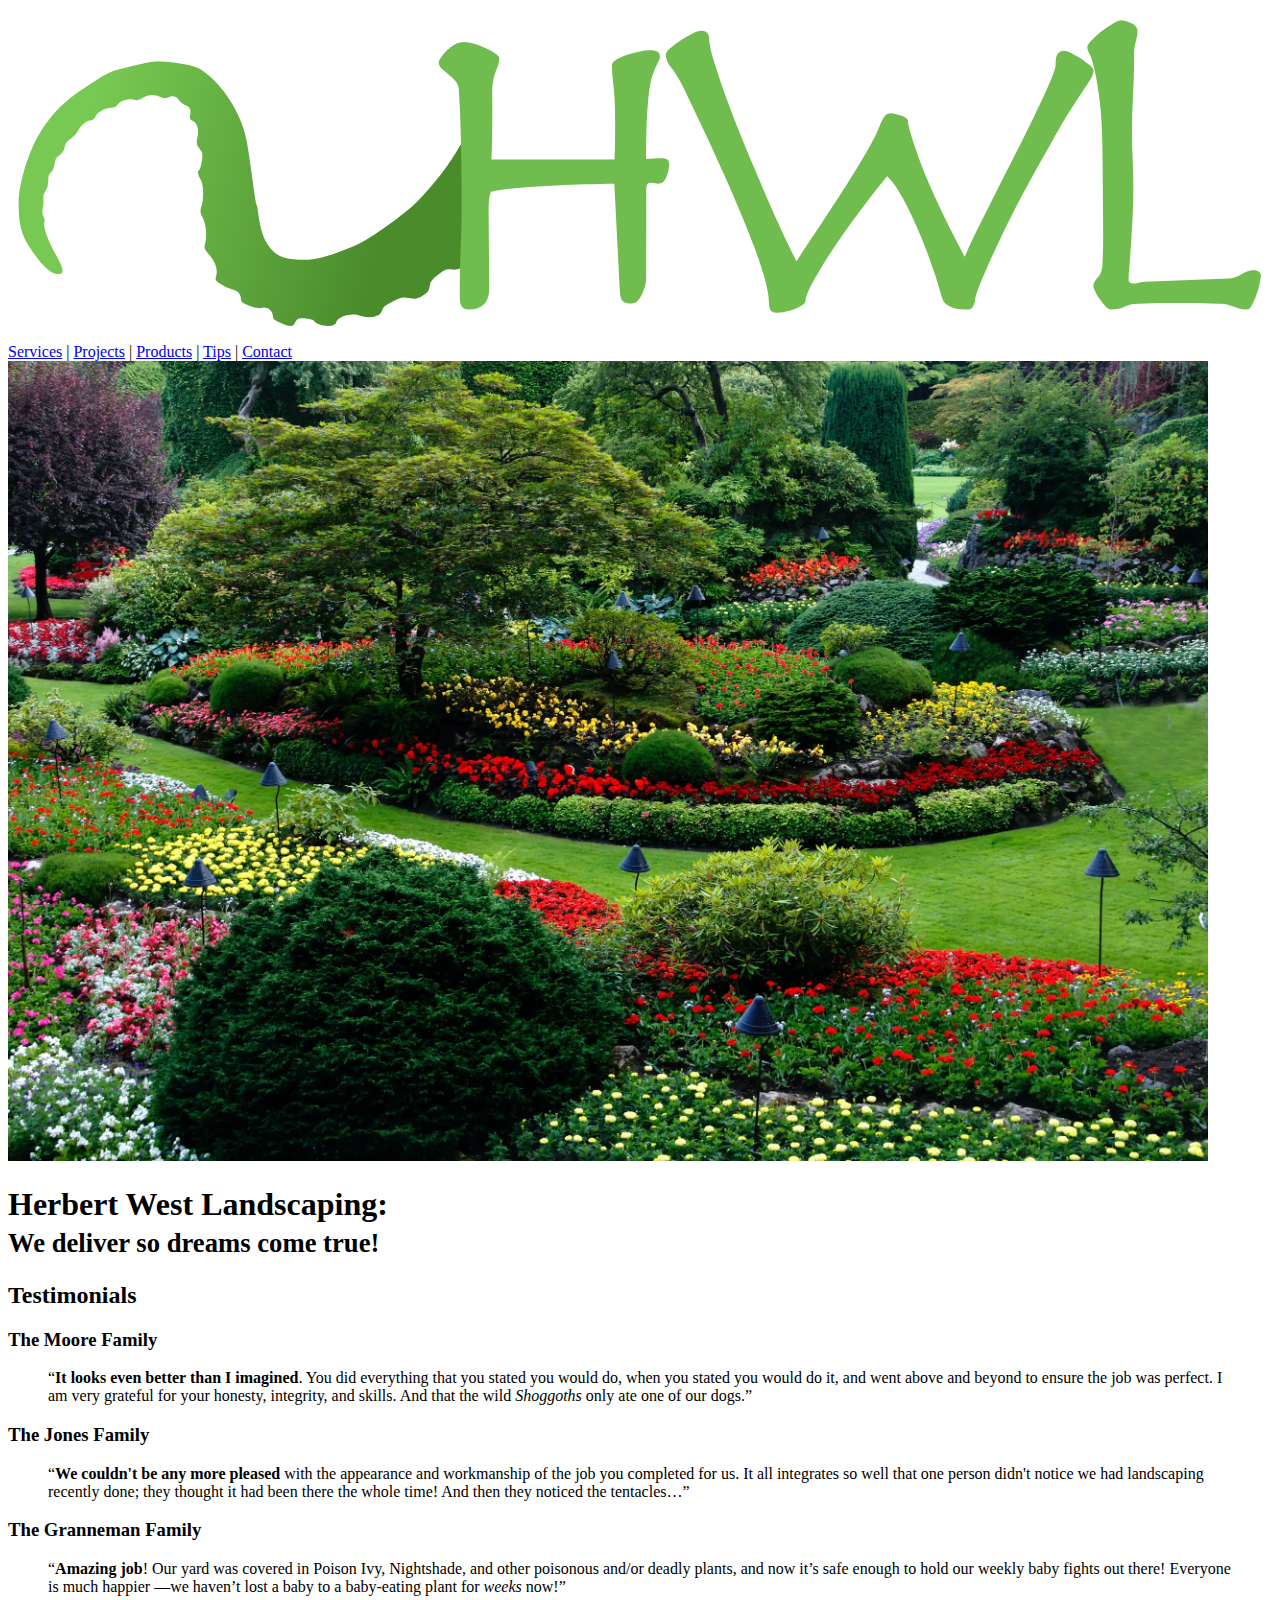
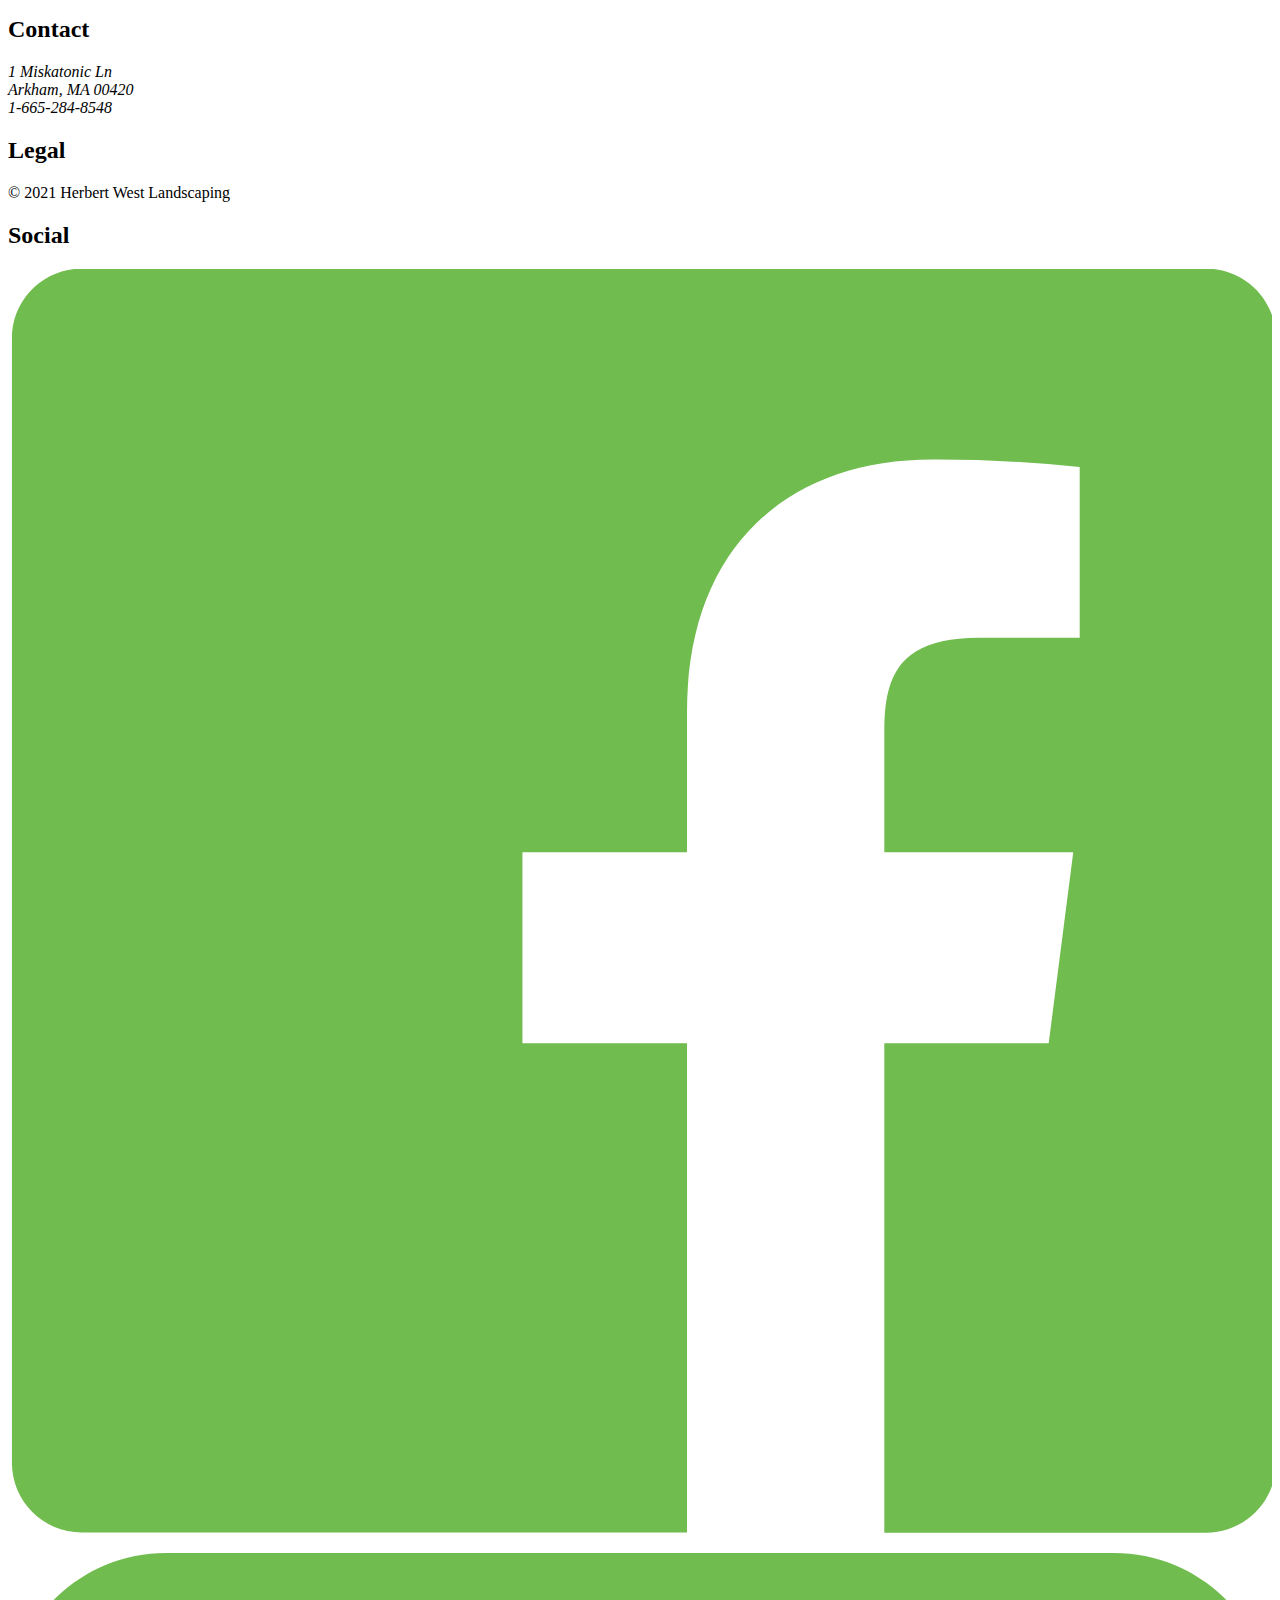
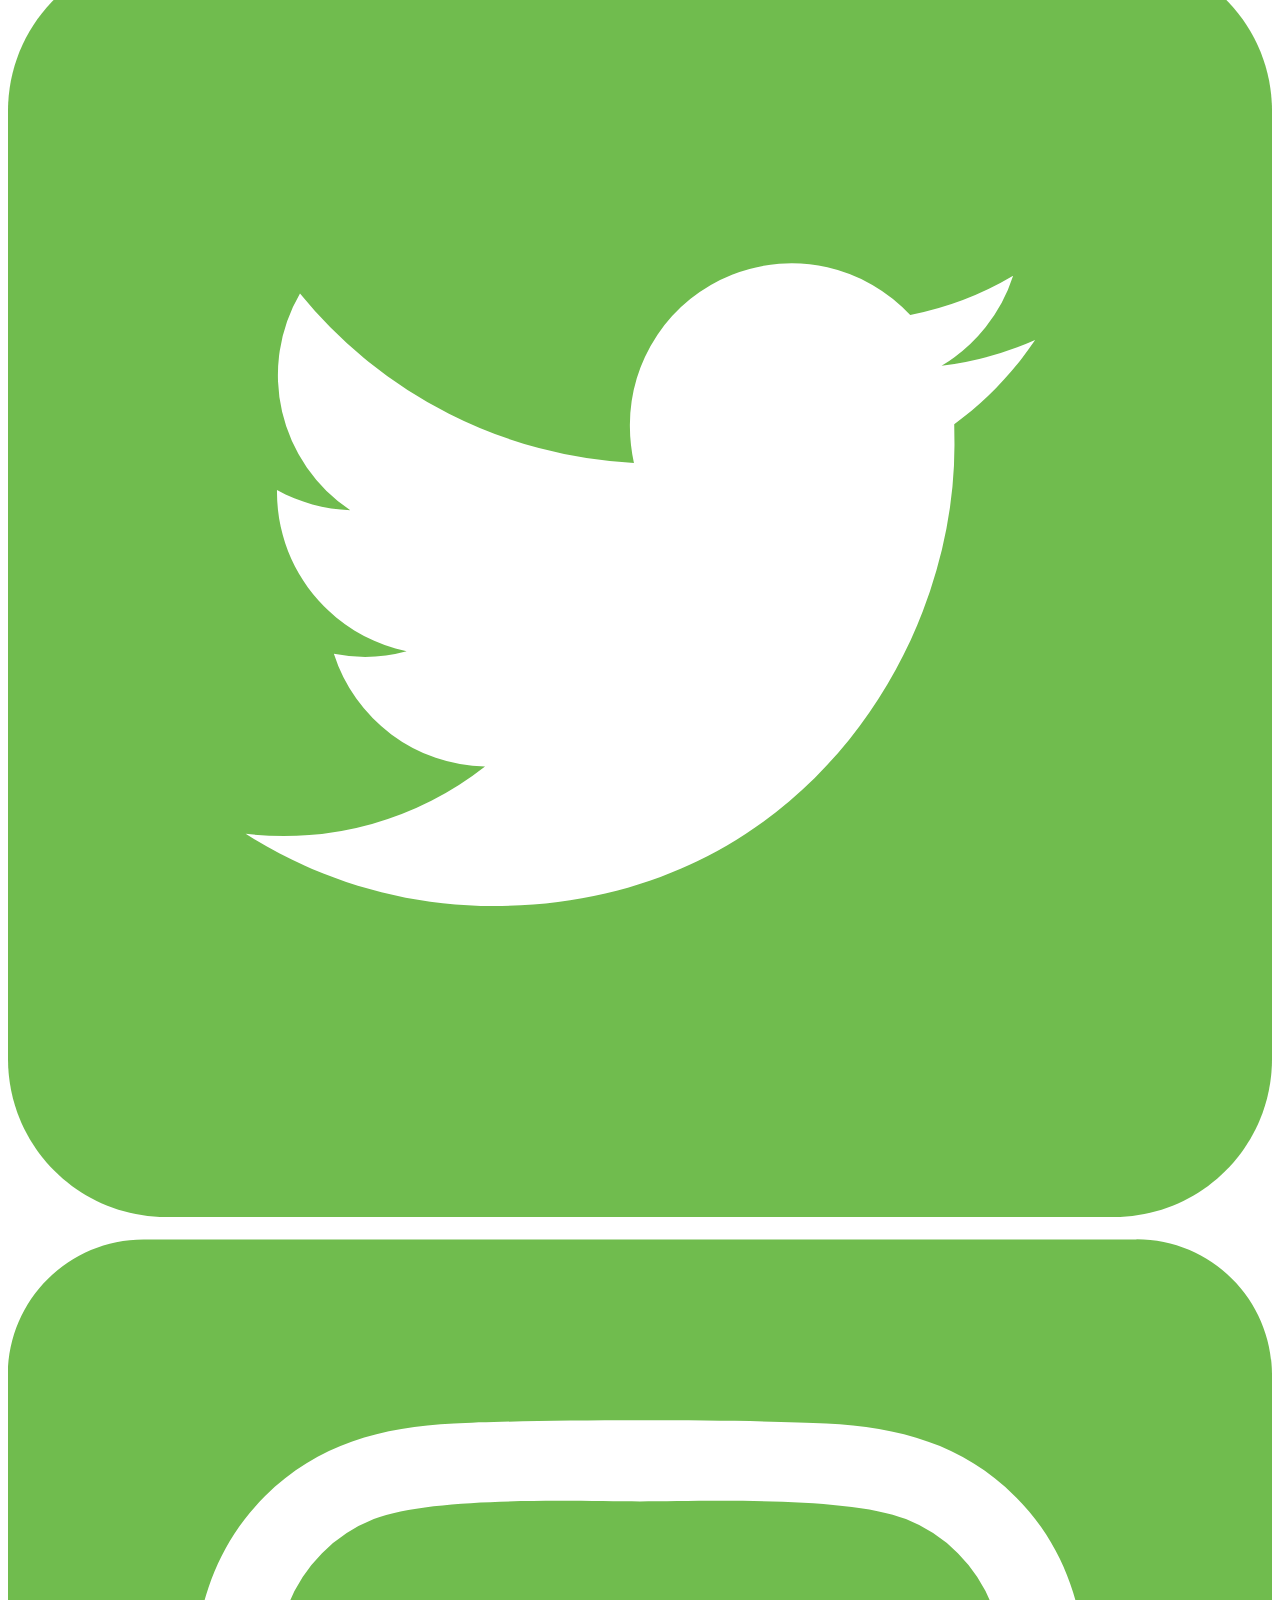
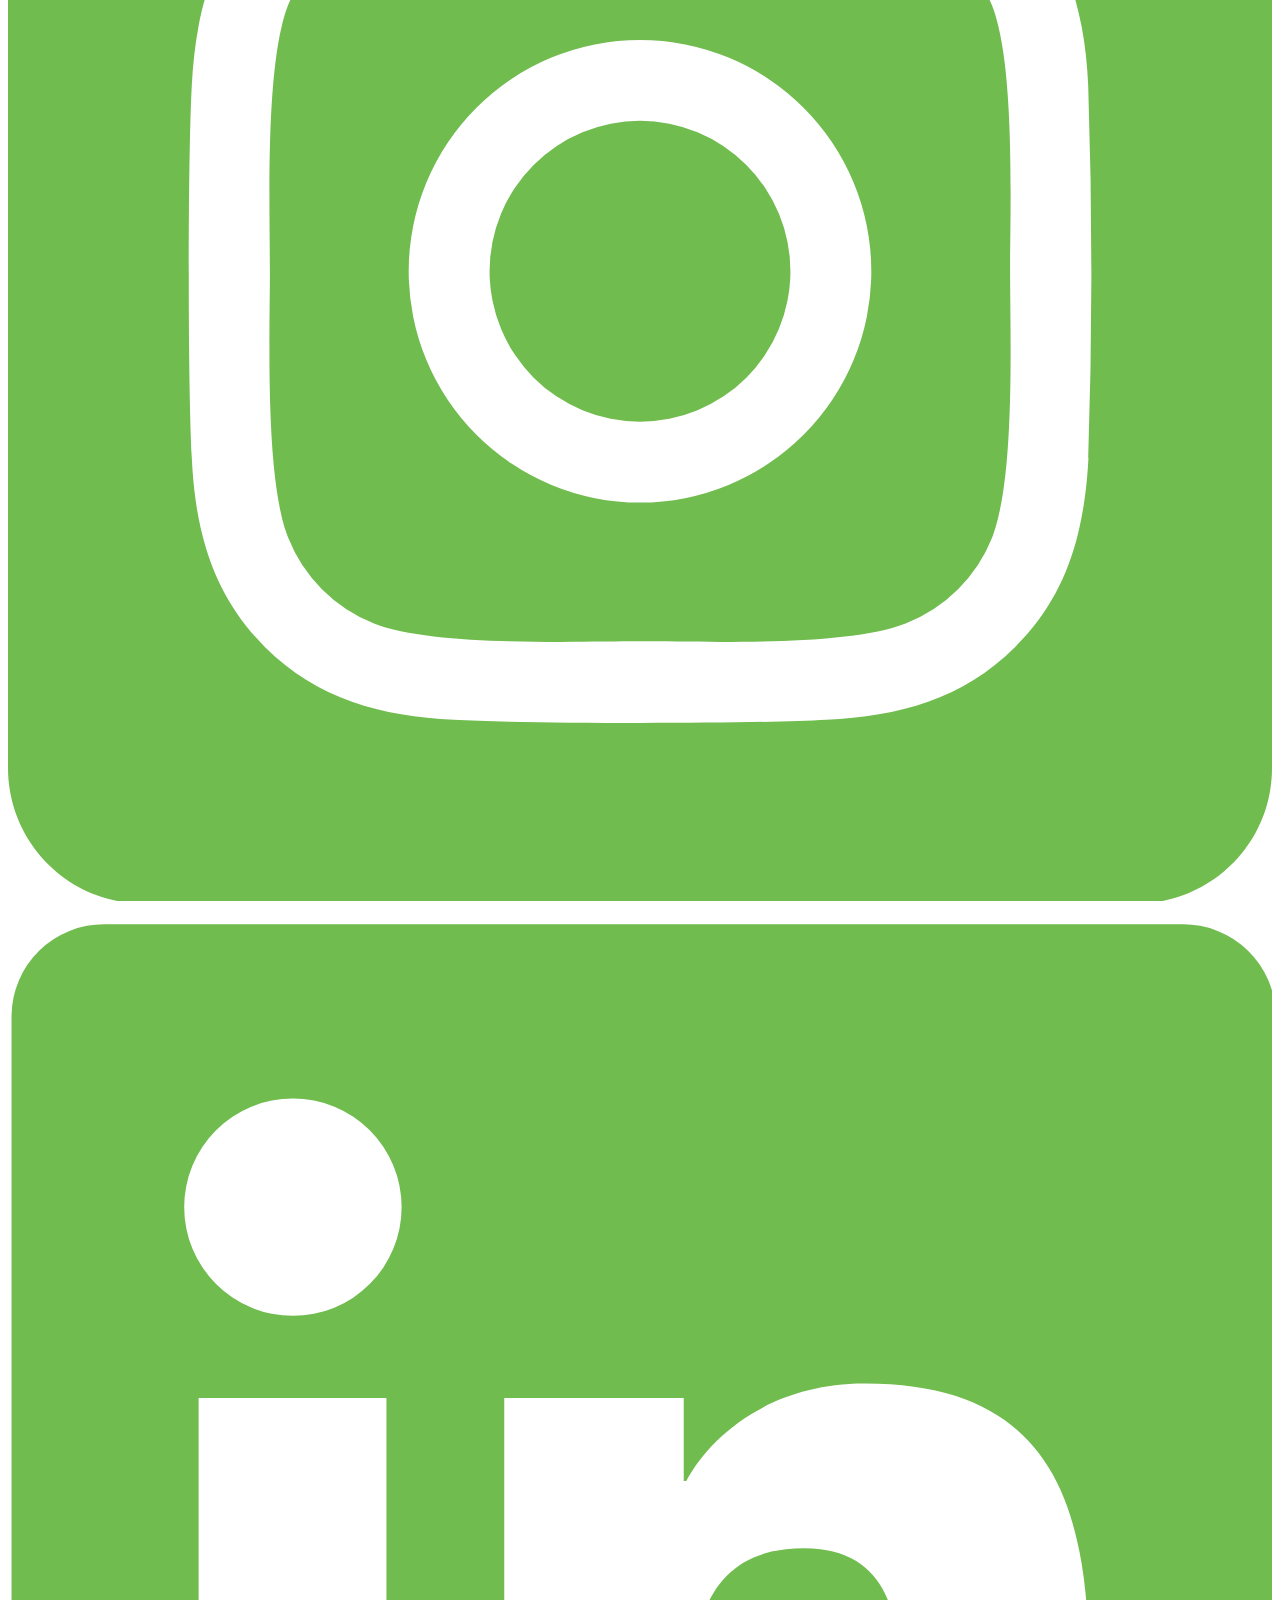
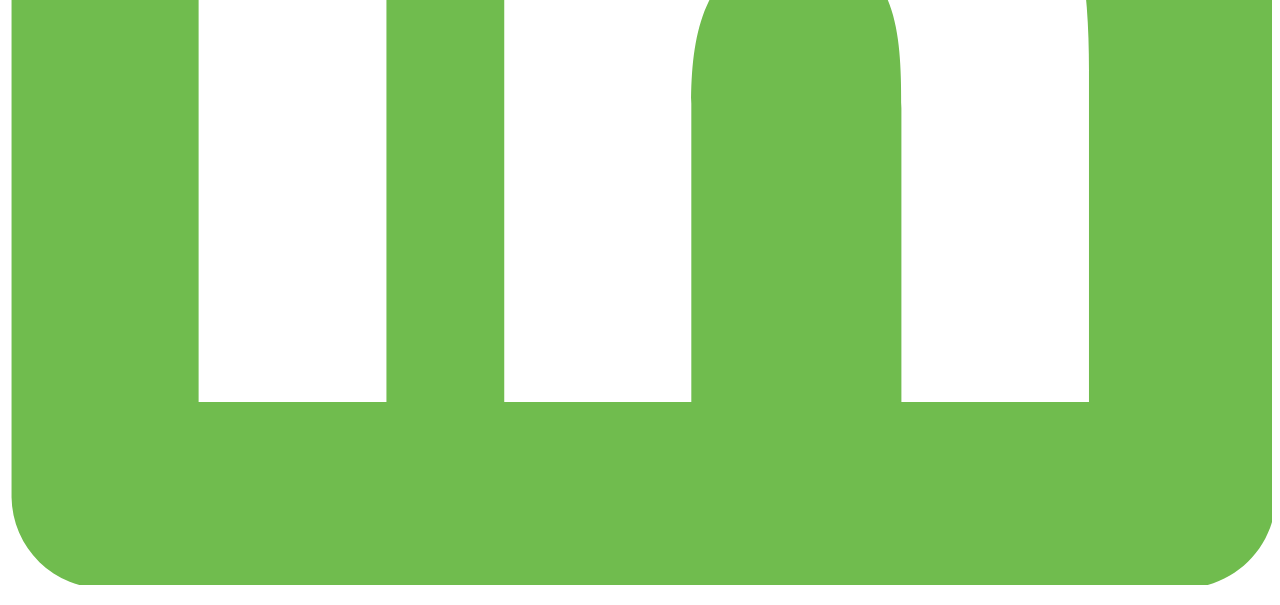
==== commit 9bccb354: "Classwork 4.16" ====
--- a/index.html
+++ b/index.html
@@ -59,50 +59,61 @@
     </main>
 
     <footer>
-      <h2>
-        Contact
-      </h2>
-      <address>
+      <section>
+        <h2>
+          Contact
+        </h2>
+        <address>
+          <p>
+            1 Miskatonic Ln<br>
+            Arkham, MA 00420<br>
+            1-665-284-8548
+          </p>
+        </address>
+      </section>
+
+      <section>
+        <h2>
+          Legal
+        </h2>
         <p>
-          1 Miskatonic Ln<br>
-          Arkham, MA 00420<br>
-          1-665-284-8548
+          &copy; 2021 Herbert West Landscaping
         </p>
-      </address>
-      <h2>
-        Legal
-      </h2>
-      <p>
-        &copy; 2021 Herbert West Landscaping
-      </p>
-      <h3>
-        Social
-      </h3>
-      <p>
-        <!-- Facebook -->
-        <svg viewBox="0 0 256 256">
-          <path fill="#70bc4e" d="M242.738-.075H14.921C7.121-.075.797 6.246.797 14.043v227.742c0 7.798 6.324 14.118 14.124 14.118h122.601v-99.111h-33.334v-38.641h33.334V89.653c0-33.059 20.208-51.065 49.718-51.065a273.88 273.88 0 0 1 29.813 1.52v34.558h-20.404c-16.059 0-19.166 7.624-19.166 18.81v24.675h38.266l-4.976 38.641h-33.29v99.133h65.19c7.795-.013 14.112-6.325 14.124-14.118V14.065c.012-7.78-6.276-14.103-14.059-14.14Z" />
-        </svg>
-      </p>
-      <p>
-        <!-- Twitter -->
-        <svg viewBox="0 0 500 500">
-          <path fill="#70bc4e" d="M437.5 500h-375C28 500 0 472 0 437.5v-375C0 28 28 0 62.5 0h375C472 0 500 28 500 62.5v375c0 34.5-28 62.5-62.5 62.5Z" />
-          <path fill="#fff" d="M192 377c117.9 0 182.4-97.8 182.4-182.4l-.1-8.2c12.4-9 23.3-20.4 32-33.3a130 130 0 0 1-37 10.2 64.5 64.5 0 0 0 28.3-35.6 127.5 127.5 0 0 1-40.7 15.5 64 64 0 0 0-110.9 44c0 5 .6 9.8 1.6 14.5a182 182 0 0 1-132.1-67 64.1 64.1 0 0 0 19.9 85.7c-10.2-.4-20.1-3.1-29-8v.8c0 31 22.1 57 51.3 63a62.5 62.5 0 0 1-28.8 1 64.1 64.1 0 0 0 59.8 44.6A128.6 128.6 0 0 1 94 348.4c28.2 18 62 28.6 98.1 28.6" />
-        </svg>
-      </p>
-      <p>
-        <!-- Instagram -->
-        <svg viewBox="0 0 500 500">
-          <path fill="#70bc4e" d="M250 191.4a59.5 59.5 0 1 0 0 119 59.5 59.5 0 0 0 0-119Zm139.2-45.8a60.3 60.3 0 0 0-34-34c-23.4-9.2-79.2-7-105.2-7s-81.8-2.2-105.3 7a60.3 60.3 0 0 0-33.9 34c-9.2 23.5-7.2 79.3-7.2 105.3s-2 81.8 7.2 105.3a60.3 60.3 0 0 0 34 34c23.4 9.2 79.2 7.1 105.2 7.1s81.8 2.2 105.3-7.2a60.3 60.3 0 0 0 34-33.9c9.2-23.4 7.1-79.3 7.1-105.3s2.1-81.7-7.2-105.3ZM250 342.4a91.5 91.5 0 1 1 0-183 91.5 91.5 0 0 1 0 183ZM345.3 177ZM446.4 1H53.6C24 1 0 25 0 54.5v392.8C0 477 24 501 53.6 501h392.8c29.6 0 53.6-24 53.6-53.6V54.5C500 24.9 476 .9 446.4.9Zm-19 323.7c-1.5 28.6-8 54-29 74.8-20.8 20.8-46.1 27.4-74.7 28.8-29.5 1.7-117.9 1.7-147.3 0-28.6-1.4-53.9-8-74.8-28.8-21-21-27.5-46.3-28.9-74.8-1.6-29.5-1.6-117.9 0-147.3 1.5-28.6 8-54 28.9-74.8 21-20.8 46.3-27.4 74.8-28.8 29.4-1.7 117.8-1.7 147.3 0 28.6 1.5 54 8 74.8 28.9 20.8 20.8 27.5 46.2 28.8 74.8a2173 2173 0 0 1 0 147.2Z" />
-        </svg>
-      </p>
-      <p>
-        <!-- LinkedIn -->
-        <svg viewBox="0 0 500 500">
-          <path fill="#70bc4e" d="M464.5 1.3H38.3a36.5 36.5 0 0 0-36.9 36v428a36.5 36.5 0 0 0 37 36h426.1c20.2.2 36.7-16 37-36v-428a36.6 36.6 0 0 0-37-36ZM149.7 427.6H75.4V188.7h74.3v238.9Zm-37-271.4a43 43 0 1 1 43-43 43 43 0 0 1-43.1 43h.2Zm315 271.4h-74.3V311.4c0-27.7-.5-63.3-38.5-63.3-38.1 0-44.6 30.2-44.6 61.5v118h-74V188.7h71v32.8h1c10-18.7 34.2-38.5 70.3-38.5 75.1-.2 89 49.3 89 113.4v131.2Z" />
-        </svg>
-      </p>
+      </section>
+
+      <section>
+        <h2>
+          Social
+        </h2>
+        <div class="social-media-icons">
+          <p>
+            <!-- Facebook -->
+            <svg viewBox="0 0 256 256">
+              <path fill="#70bc4e" d="M242.738-.075H14.921C7.121-.075.797 6.246.797 14.043v227.742c0 7.798 6.324 14.118 14.124 14.118h122.601v-99.111h-33.334v-38.641h33.334V89.653c0-33.059 20.208-51.065 49.718-51.065a273.88 273.88 0 0 1 29.813 1.52v34.558h-20.404c-16.059 0-19.166 7.624-19.166 18.81v24.675h38.266l-4.976 38.641h-33.29v99.133h65.19c7.795-.013 14.112-6.325 14.124-14.118V14.065c.012-7.78-6.276-14.103-14.059-14.14Z" />
+            </svg>
+          </p>
+          <p>
+            <!-- Twitter -->
+            <svg viewBox="0 0 500 500">
+              <path fill="#70bc4e" d="M437.5 500h-375C28 500 0 472 0 437.5v-375C0 28 28 0 62.5 0h375C472 0 500 28 500 62.5v375c0 34.5-28 62.5-62.5 62.5Z" />
+              <path fill="#fff" d="M192 377c117.9 0 182.4-97.8 182.4-182.4l-.1-8.2c12.4-9 23.3-20.4 32-33.3a130 130 0 0 1-37 10.2 64.5 64.5 0 0 0 28.3-35.6 127.5 127.5 0 0 1-40.7 15.5 64 64 0 0 0-110.9 44c0 5 .6 9.8 1.6 14.5a182 182 0 0 1-132.1-67 64.1 64.1 0 0 0 19.9 85.7c-10.2-.4-20.1-3.1-29-8v.8c0 31 22.1 57 51.3 63a62.5 62.5 0 0 1-28.8 1 64.1 64.1 0 0 0 59.8 44.6A128.6 128.6 0 0 1 94 348.4c28.2 18 62 28.6 98.1 28.6" />
+            </svg>
+          </p>
+          <p>
+            <!-- Instagram -->
+            <svg viewBox="0 0 500 500">
+              <path fill="#70bc4e" d="M250 191.4a59.5 59.5 0 1 0 0 119 59.5 59.5 0 0 0 0-119Zm139.2-45.8a60.3 60.3 0 0 0-34-34c-23.4-9.2-79.2-7-105.2-7s-81.8-2.2-105.3 7a60.3 60.3 0 0 0-33.9 34c-9.2 23.5-7.2 79.3-7.2 105.3s-2 81.8 7.2 105.3a60.3 60.3 0 0 0 34 34c23.4 9.2 79.2 7.1 105.2 7.1s81.8 2.2 105.3-7.2a60.3 60.3 0 0 0 34-33.9c9.2-23.4 7.1-79.3 7.1-105.3s2.1-81.7-7.2-105.3ZM250 342.4a91.5 91.5 0 1 1 0-183 91.5 91.5 0 0 1 0 183ZM345.3 177ZM446.4 1H53.6C24 1 0 25 0 54.5v392.8C0 477 24 501 53.6 501h392.8c29.6 0 53.6-24 53.6-53.6V54.5C500 24.9 476 .9 446.4.9Zm-19 323.7c-1.5 28.6-8 54-29 74.8-20.8 20.8-46.1 27.4-74.7 28.8-29.5 1.7-117.9 1.7-147.3 0-28.6-1.4-53.9-8-74.8-28.8-21-21-27.5-46.3-28.9-74.8-1.6-29.5-1.6-117.9 0-147.3 1.5-28.6 8-54 28.9-74.8 21-20.8 46.3-27.4 74.8-28.8 29.4-1.7 117.8-1.7 147.3 0 28.6 1.5 54 8 74.8 28.9 20.8 20.8 27.5 46.2 28.8 74.8a2173 2173 0 0 1 0 147.2Z" />
+            </svg>
+          </p>
+          <p>
+            <!-- LinkedIn -->
+            <svg viewBox="0 0 500 500">
+              <path fill="#70bc4e" d="M464.5 1.3H38.3a36.5 36.5 0 0 0-36.9 36v428a36.5 36.5 0 0 0 37 36h426.1c20.2.2 36.7-16 37-36v-428a36.6 36.6 0 0 0-37-36ZM149.7 427.6H75.4V188.7h74.3v238.9Zm-37-271.4a43 43 0 1 1 43-43 43 43 0 0 1-43.1 43h.2Zm315 271.4h-74.3V311.4c0-27.7-.5-63.3-38.5-63.3-38.1 0-44.6 30.2-44.6 61.5v118h-74V188.7h71v32.8h1c10-18.7 34.2-38.5 70.3-38.5 75.1-.2 89 49.3 89 113.4v131.2Z" />
+            </svg>
+          </p>
+        </div>
+      </section>
+
     </footer>
 
   </body>
